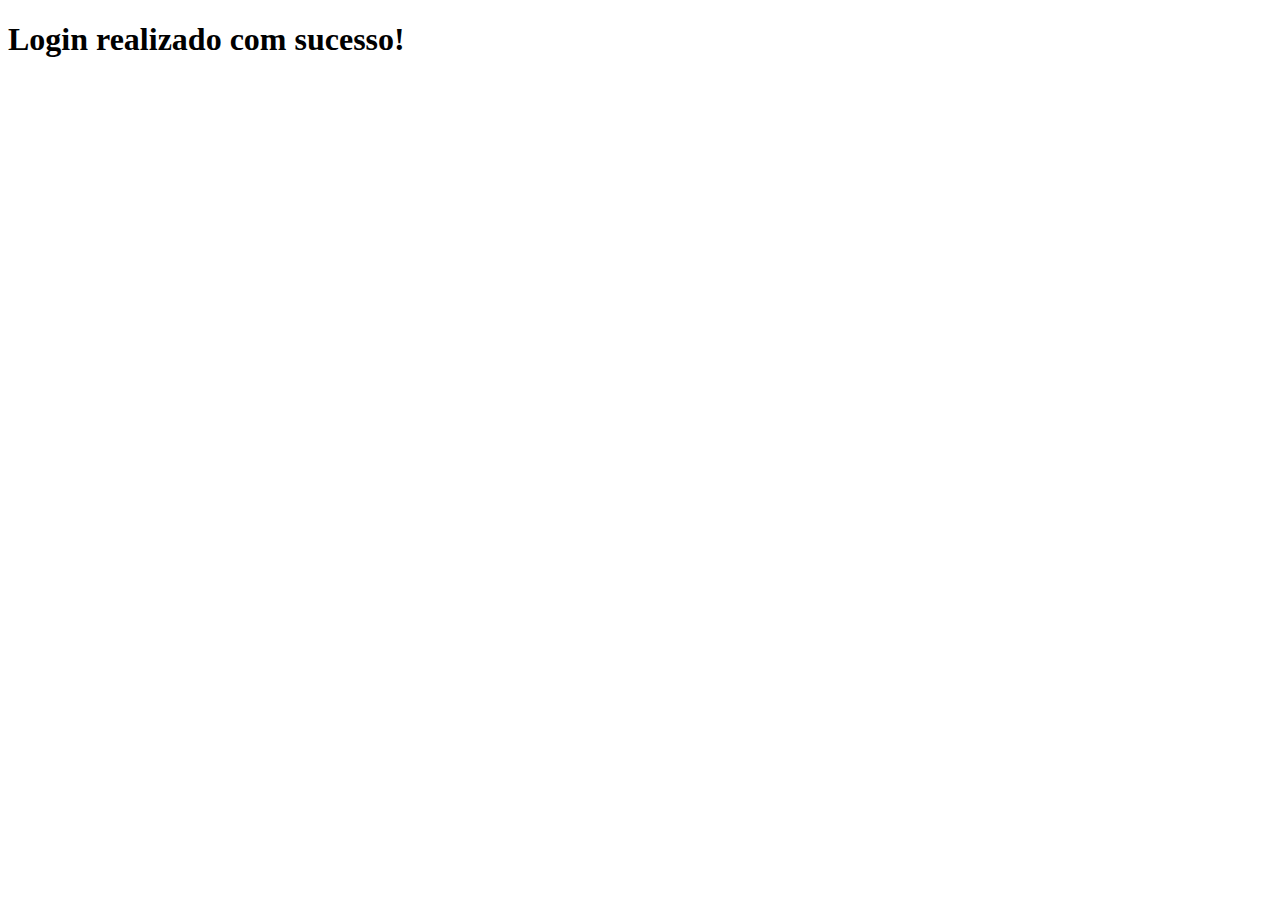
==== home.html @ a4e82a9a "modificação" ====
<!DOCTYPE html>
<html lang="en">
<head>
    <meta charset="UTF-8">
    <meta name="viewport" content="width=device-width, initial-scale=1.0">
    <title>Document</title>
</head>
<body>
    <h1>Login realizado com sucesso!</h1>
</body>
</html>
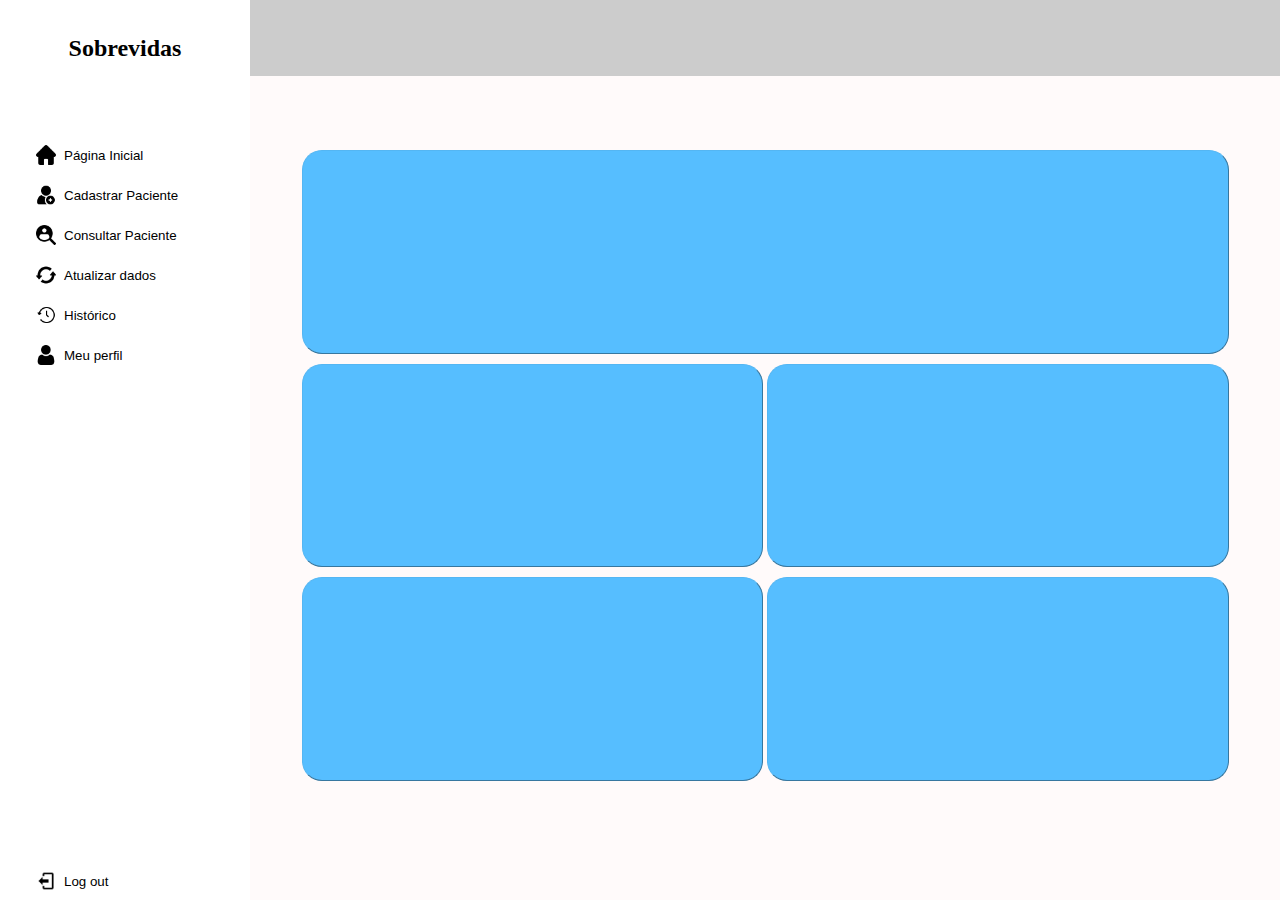
==== commit eb68e5be: "mudanças" ====
--- a/home.html
+++ b/home.html
@@ -1,11 +1,41 @@
 <!DOCTYPE html>
-<html lang="en">
+<html lang="pt-br">
+
 <head>
     <meta charset="UTF-8">
-    <meta name="viewport" content="width=device-width, initial-scale=1.0">
-    <title>Document</title>
+    <meta name="Login" content="width=device-width, initial-scale=1.0">
+    <title>Home</title>
+    <link rel="stylesheet" href="./css/home.css">
+    <link rel="stylesheet" href="./css/sidebar.css">
 </head>
+
 <body>
-    <h1>Login realizado com sucesso!</h1>
+    <div class="sidebar">
+        <label class="sobrevidas-logo">Sobrevidas</label>
+        <button class="sidebar-button" type="button"><img src="images/home-icon.png" alt="Ícone">Página Inicial</button>
+        <button class="sidebar-button" type="button"><img src="images/addPacient-icon.png" alt="Ícone">Cadastrar Paciente</button>
+        <button class="sidebar-button" type="button"><img src="images/pacientList-icon.png" alt="Ícone">Consultar Paciente</button>
+        <button class="sidebar-button" type="button"><img src="images/updatePacient-icon.png" alt="Ícone">Atualizar dados</button>
+        <button class="sidebar-button" type="button"><img src="images/history-icon.png" alt="Ícone">Histórico</button>
+        <button class="sidebar-button" type="button"><img src="images/user-icon.png" alt="Ícone">Meu perfil</button>
+        <button class="logout-button" type="button"><img src="images/logout-icon.png" alt="Ícone">Log out</button>
+    </div>
+    <div class="top"></div>
+    <div class="content">
+    <div class="home-content">
+        <div class="new-div">
+            <button class="home-button" type="button" id="addPacient-button"></button>
+        </div>
+        <div class="new-div">
+            <button class="home-button" type="button" id="updatePacient-button"></button>
+            <button class="home-button" type="button" id="pacientList-button"></button>
+        </div>
+        <div class="new-div">
+            <button class="home-button" type="button" id="history-button"></button>
+            <button class="home-button" type="button" id="profile-button"></button>
+        </div>
+    </div>
+    </div>
 </body>
+
 </html>--- a/css/home.css
+++ b/css/home.css
@@ -0,0 +1,33 @@
+
+.new-div {
+    flex-grow: 1; /* Ocupa todo o espaço disponível na linha */
+    margin-left: 5%;
+    margin-right: 5%;
+    height: 26.74%;
+    margin-top: 1%;
+}
+.home-content {
+    width: 100%;
+    height: 100%;
+}
+.home-button {
+    width: calc(50% - 2px); /* Alterado de 50% para 45% */
+    height: 100%;
+    border-radius: 0px;
+    border-width: 1px;
+    box-shadow: none;
+    border-color: #54b6f3;
+    background-color: #56beff;
+    margin-top: 0px;
+    margin-right: 0%; /* Nova margem entre os botões */
+    border-radius: 20px;
+}
+
+.home-button:hover {
+    background-color: #86cbf6;
+}
+
+#addPacient-button{
+    width: 100%;
+    margin-top: 0%;
+}
--- a/css/sidebar.css
+++ b/css/sidebar.css
@@ -0,0 +1,80 @@
+html, body {
+    margin: 0;
+    padding: 0;
+    height: 100%; /* Garantir que html e body ocupem 100% da altura */
+    background-color: #fffafa;
+}
+
+body {
+    display: flex;
+    flex-direction: column; /* Organizar os elementos verticalmente */
+    overflow: hidden;
+}
+
+.sidebar {
+    width: 250px;
+    background-color: #ffffff;
+    height: 100%; /* Sidebar ocupa 100% da altura do body */
+    position: fixed; /* Fixar a posição da sidebar */
+}
+
+.top {
+    height: 10vh;
+    width: calc(100% - 250px); /* Largura restante */
+    margin-left: 250px; /* Compensar a largura da sidebar */
+    background-color: #ccc; /* Apenas para visualização */
+}
+
+.content {
+    display: flex;
+    flex-grow: 1; /* Ocupar o restante do espaço disponível */
+    margin-left: 250px; /* Compensar a largura da sidebar */
+    overflow: auto;
+    flex-direction: column;
+    height: 100vh;
+    margin-top: 5%;
+}
+.sidebar-button{
+    display: block;
+    height: 30px;
+    width: 180px;
+    border: none;
+    text-align: left;
+    margin-left: 30px;
+    background-color: white;
+    margin-top: 10px;
+}
+.sidebar-button:hover, .logout-button:hover {
+    background-color: #f6f6f6; /* Cor do botão ao passar o mouse */
+    color: #000000; /* Cor do texto ao passar o mouse */
+    border-radius: 5px;
+}
+.logout-button {
+    position: absolute;
+    bottom: 10px;
+    text-align: left;
+    margin-left: 30px;
+    border: none;
+    background: none; /* Remover background se necessário */
+
+    align-items: center;
+}
+
+.sidebar-button img, .logout-button img {
+    width: 20px; /* Defina o tamanho do ícone conforme necessário */
+    height: 20px; /* Defina o tamanho do ícone conforme necessário */
+    margin-right: 8px; /* Espaçamento entre o ícone e o texto */
+    position: relative;
+    top: 5px;
+}
+
+.sobrevidas-logo{
+    margin-top: calc(5vh - 10px);
+    display: block;
+    height: 20px;
+    margin-bottom: 9vh;
+    text-align: center;
+    font-size: 24px;
+    font-weight: bold
+}
+
